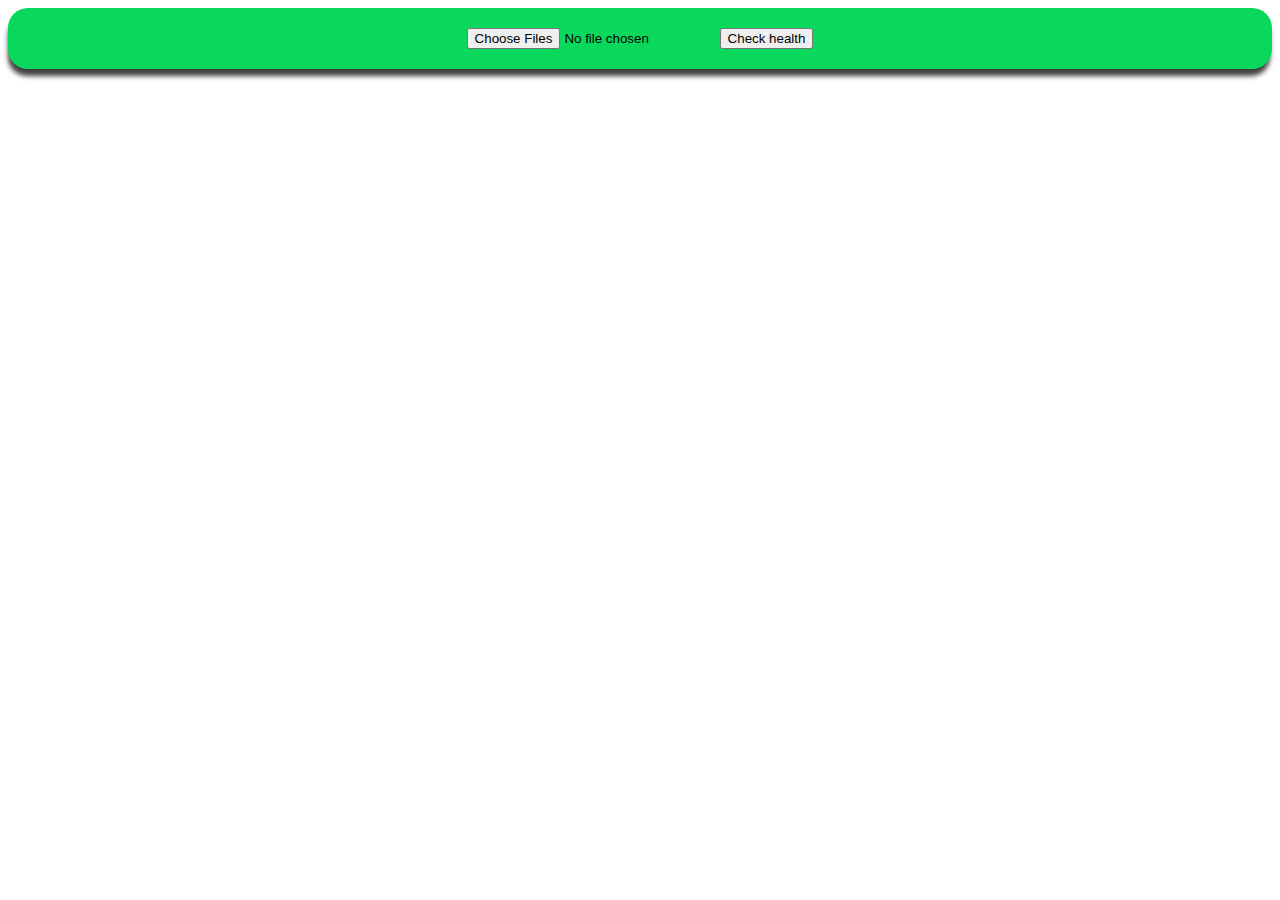
==== Prediction/health.html @ a4eb9218 "changed prediction" ====
<html lang="en">
<head>
    <meta charset="UTF-8">
    <meta http-equiv="X-UA-Compatible" content="IE=edge">
    <meta name="viewport" content="width=device-width, initial-scale=1.0">
    <link href="https://cdn.jsdelivr.net/npm/bootstrap@5.3.0-alpha1/dist/css/bootstrap.min.css" rel="stylesheet" integrity="sha384-GLhlTQ8iRABdZLl6O3oVMWSktQOp6b7In1Zl3/Jr59b6EGGoI1aFkw7cmDA6j6gD" crossorigin="anonymous">
    <link rel="stylesheet" href="./health.css">

    <title> Health</title>
</head>
<body>
    <form>
        <input type="file" multiple />
        <button type="button" class="btn btn-secondary">Check health</button>
      </form>
      <div class="result"></div>
      <script src="./health.js"></script>
</body>
</html>
---- Prediction/health.css ----
form{
    display: flex;
    flex-direction: row;
   border-radius: 20px;
   box-shadow: -1px 8px 5px -1px rgba(0,0,0,0.75);
  -webkit-box-shadow: -1px 8px 5px -1px rgba(0,0,0,0.75);
  -moz-box-shadow: -1px 8px 5px -1px rgba(0,0,0,0.75);
    background-color: rgb(10, 216, 93);
    align-items: center;
    justify-content: center;
    padding: 20px;
  }
  .tt{
      display: flex;
      align-items: center;
      justify-content: center;
      flex-direction: column;
  }
  
  h1{
      text-align: center;
  }
  
  h2{
      text-align: center;
  }
  .similar{
    margin: 10x;
  }
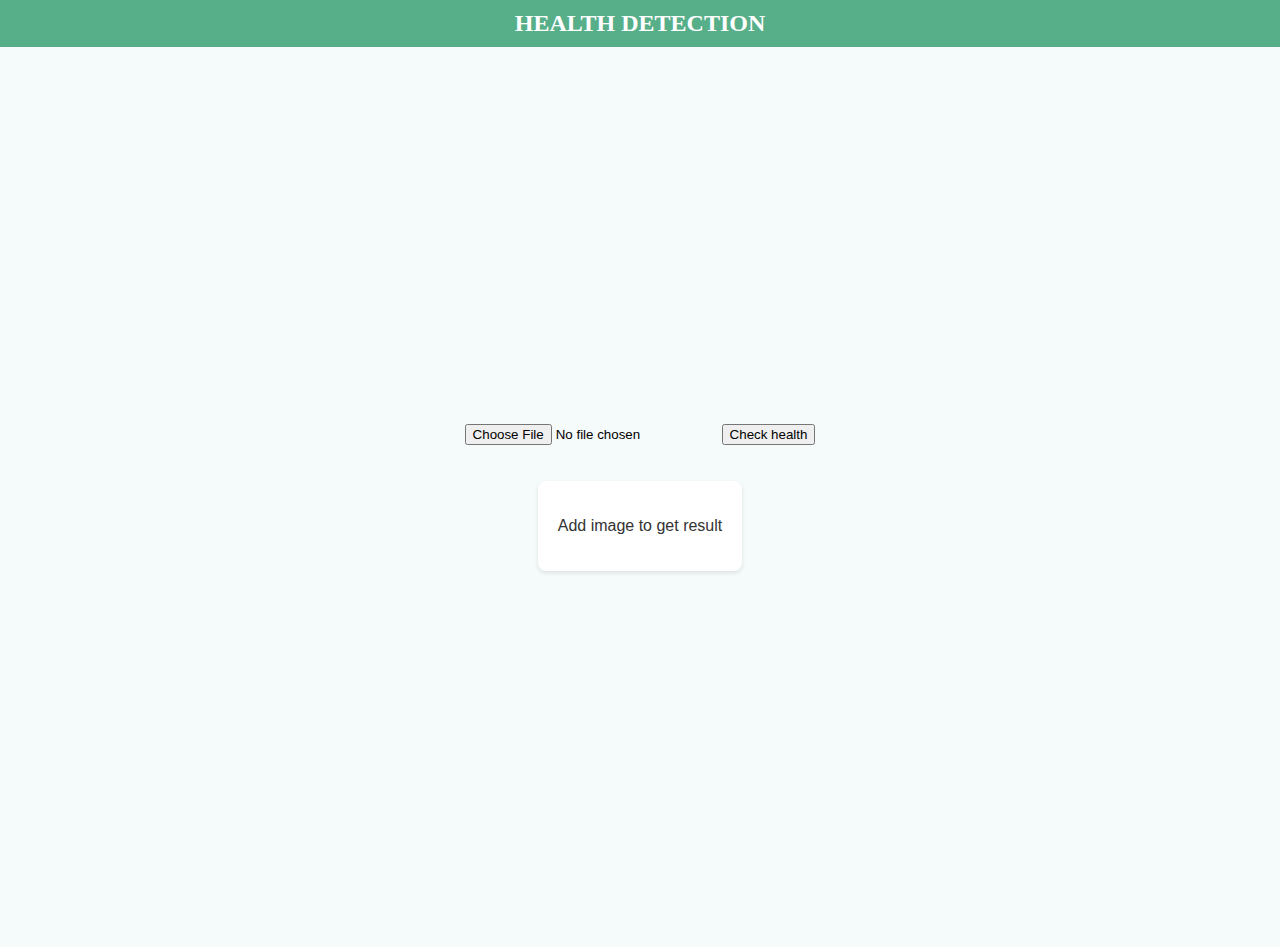
==== commit e6fdbb5d: "Merge pull request #5 from nihal549/deployment" ====
--- a/Prediction/health.html
+++ b/Prediction/health.html
@@ -9,11 +9,21 @@
     <title> Health</title>
 </head>
 <body>
-    <form>
-        <input type="file" multiple />
-        <button type="button" class="btn btn-secondary">Check health</button>
-      </form>
-      <div class="result"></div>
-      <script src="./health.js"></script>
+    <nav class="navbar">
+        <span class="navbar-brand">Health Detection</span>
+      </nav>
+    
+      <div class="container">
+        <form id="apiSubmit">
+          <input type="file" name="image" accept="image/*" required>
+          <button type="submit" class="btn btn-secondary">Check health</button>
+        </form>
+    
+        <div class="result">
+            <p>Add image to get result</p>
+        </div>
+      </div>
+    
+      <script src="./local.js"></script>
 </body>
 </html>--- a/Prediction/health.css
+++ b/Prediction/health.css
@@ -1,4 +1,58 @@
+body {
+  display: flex;
+  flex-direction: column;
+  align-items: center;
+  justify-content: flex-start;
+  min-height: 100vh;
+  margin: 0;
+  background-color: #f5fafa;
+}
 
+.navbar {
+  background-color: #57af8a;
+  padding: 10px;
+  text-align: center;
+  width: 100%;
+}
+
+.navbar-brand {
+  color: #fff;
+  font-size: 24px;
+  font-weight: bold;
+  text-transform: uppercase;
+}
+
+.container {
+  display: flex;
+  flex-direction: column;
+  align-items: center;
+  justify-content: center;
+  height: 100%;
+}
+
+.result {
+  padding: 20px;
+  margin-top: 20px;
+  border-radius: 8px;
+  background-color: #fff;
+  box-shadow: 0 2px 4px rgba(0, 0, 0, 0.1);
+  font-family: Arial, sans-serif;
+  text-align: center;
+  color: #333;
+}
+
+.result.success {
+  background-color: #d4edda;
+  color: #155724;
+}
+
+.result.error {
+  background-color: #f8d7da;
+  color: #721c24;
+}
+
+
+/* 
 form{
     display: flex;
     flex-direction: row;
@@ -27,4 +81,4 @@
   }
   .similar{
     margin: 10x;
-  }+  } */